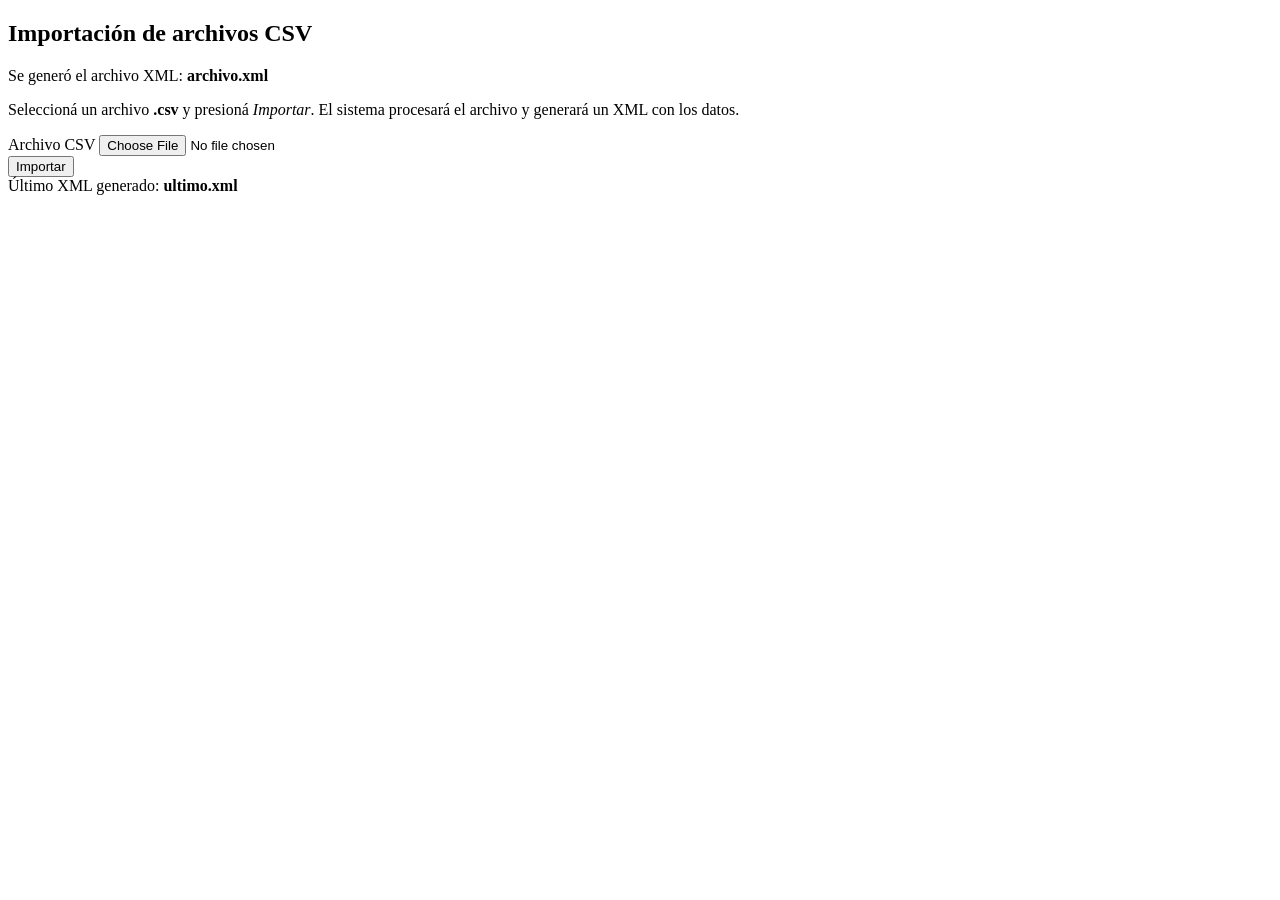
==== src/main/resources/templates/importacion/index.html @ d560c6c6 "Creandoo la primera app primeraaa" ====
<!DOCTYPE html>
<html lang="es" xmlns:th="http://www.thymeleaf.org">
<head th:replace="~{fragments/layout :: head('Importación CSV')}"></head>
<body>
<nav th:replace="~{fragments/layout :: navbar}"></nav>

<main class="container my-5">
    <div class="row justify-content-center">
        <div class="col-md-8 col-lg-7">

            <h2 class="mb-4 text-success-emphasis">
                <i class="bi bi-filetype-csv me-2"></i>Importación de archivos CSV
            </h2>

            <!-- Alertas de éxito / error -->
            <div th:replace="~{fragments/layout :: alertas}"></div>

            <!-- Mensaje con el XML recién generado -->
            <div th:if="${xmlGenerado}" class="alert alert-info shadow-sm">
                <i class="bi bi-file-earmark-code me-2"></i>
                Se generó el archivo XML: <strong th:text="${xmlGenerado}">archivo.xml</strong>
            </div>

            <div class="card shadow-sm">
                <div class="card-body">
                    <p class="text-muted">
                        Seleccioná un archivo <strong>.csv</strong> y presioná
                        <em>Importar</em>. El sistema procesará el archivo y generará
                        un XML con los datos.
                    </p>

                    <form th:action="@{/importacion}" method="post" enctype="multipart/form-data">
                        <div class="mb-3">
                            <label for="archivo" class="form-label">Archivo CSV</label>
                            <input type="file" class="form-control" id="archivo"
                                   name="archivo" accept=".csv" required>
                        </div>
                        <button type="submit" class="btn btn-success">
                            <i class="bi bi-upload me-1"></i>Importar
                        </button>
                    </form>
                </div>
            </div>

            <!-- Último XML generado (persistente entre importaciones) -->
            <div th:if="${ultimoXml}" class="mt-4 text-muted small">
                <i class="bi bi-clock-history me-1"></i>
                Último XML generado: <strong th:text="${ultimoXml}">ultimo.xml</strong>
            </div>

        </div>
    </div>
</main>

<footer th:replace="~{fragments/layout :: footer}"></footer>
<th:block th:replace="~{fragments/layout :: scripts}"></th:block>
</body>
</html>
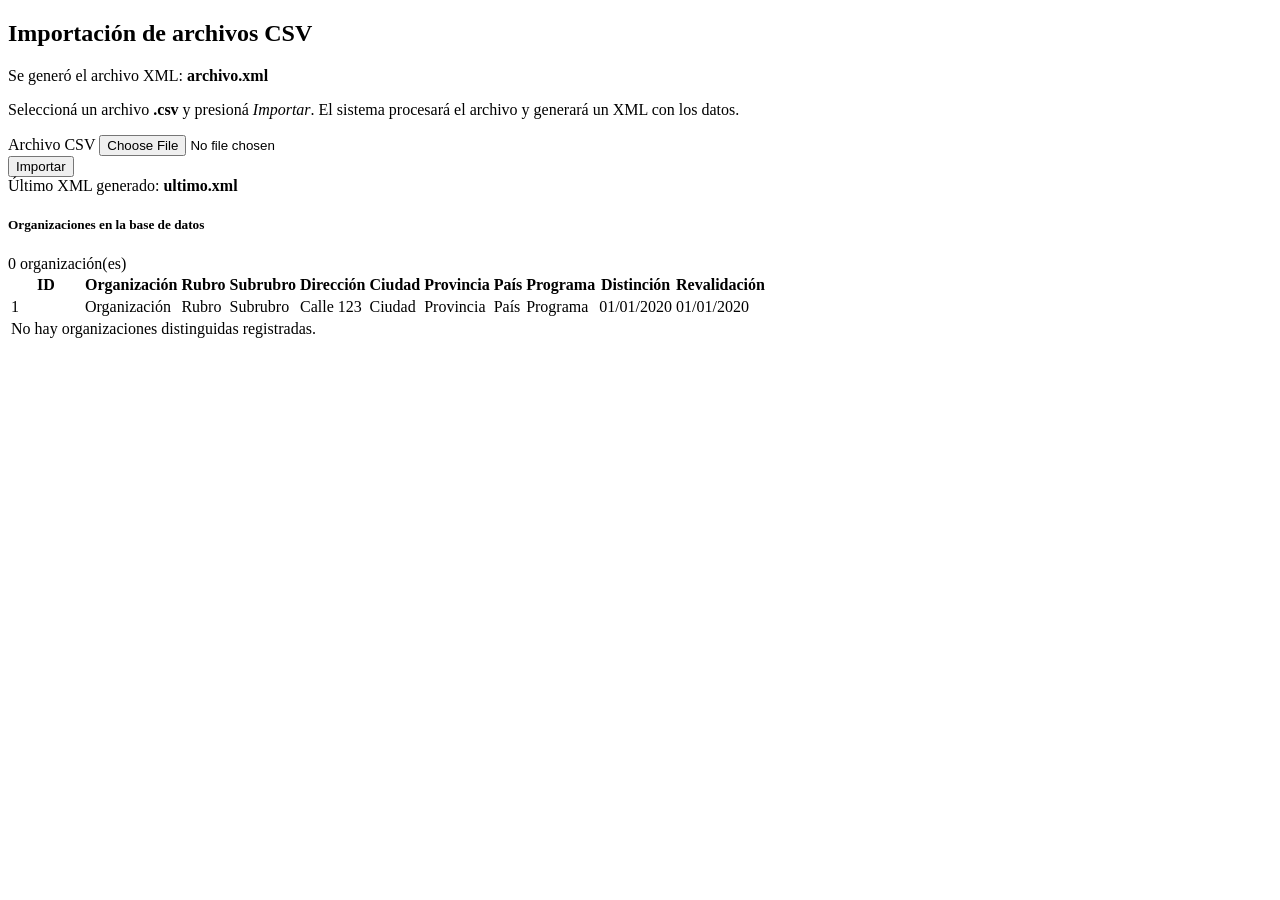
==== commit 137ce546: "Retoques" ====
--- a/src/main/resources/templates/importacion/index.html
+++ b/src/main/resources/templates/importacion/index.html
@@ -50,6 +50,59 @@
 
         </div>
     </div>
+
+    <!-- ===================== ORGANIZACIONES EN BASE ===================== -->
+    <div class="d-flex justify-content-between align-items-center mt-5 mb-2">
+        <h5 class="mb-0 text-success-emphasis">
+            <i class="bi bi-building me-2"></i>Organizaciones en la base de datos
+        </h5>
+        <span class="badge text-bg-success fs-6"
+              th:text="${#lists.size(organizaciones)} + ' organización(es)'">0 organización(es)</span>
+    </div>
+
+    <div class="card shadow-sm">
+        <div class="card-body">
+            <div class="table-responsive">
+                <table class="table table-hover table-striped align-middle mb-0">
+                    <thead class="table-success">
+                    <tr>
+                        <th scope="col" style="width: 70px;">ID</th>
+                        <th scope="col">Organización</th>
+                        <th scope="col">Rubro</th>
+                        <th scope="col">Subrubro</th>
+                        <th scope="col">Dirección</th>
+                        <th scope="col">Ciudad</th>
+                        <th scope="col">Provincia</th>
+                        <th scope="col">País</th>
+                        <th scope="col">Programa</th>
+                        <th scope="col">Distinción</th>
+                        <th scope="col">Revalidación</th>
+                    </tr>
+                    </thead>
+                    <tbody>
+                    <tr th:each="org : ${organizaciones}">
+                        <td th:text="${org.idOrganizacion}">1</td>
+                        <td th:text="${org.organizacion}">Organización</td>
+                        <td th:text="${org.rubro} ?: '-'">Rubro</td>
+                        <td th:text="${org.subrubro} ?: '-'">Subrubro</td>
+                        <td th:text="${(org.calle ?: '') + ' ' + (org.numero ?: '')}">Calle 123</td>
+                        <td th:text="${org.ciudad} ?: '-'">Ciudad</td>
+                        <td th:text="${org.provincia} ?: '-'">Provincia</td>
+                        <td th:text="${org.pais} ?: '-'">País</td>
+                        <td th:text="${org.programa} ?: '-'">Programa</td>
+                        <td th:text="${org.fechaDistincion != null} ? ${#temporals.format(org.fechaDistincion, 'dd/MM/yyyy')} : '-'">01/01/2020</td>
+                        <td th:text="${org.fechaRevalidacion != null} ? ${#temporals.format(org.fechaRevalidacion, 'dd/MM/yyyy')} : '-'">01/01/2020</td>
+                    </tr>
+                    <tr th:if="${#lists.isEmpty(organizaciones)}">
+                        <td colspan="11" class="text-center text-muted py-4">
+                            <i class="bi bi-inbox me-1"></i>No hay organizaciones distinguidas registradas.
+                        </td>
+                    </tr>
+                    </tbody>
+                </table>
+            </div>
+        </div>
+    </div>
 </main>
 
 <footer th:replace="~{fragments/layout :: footer}"></footer>
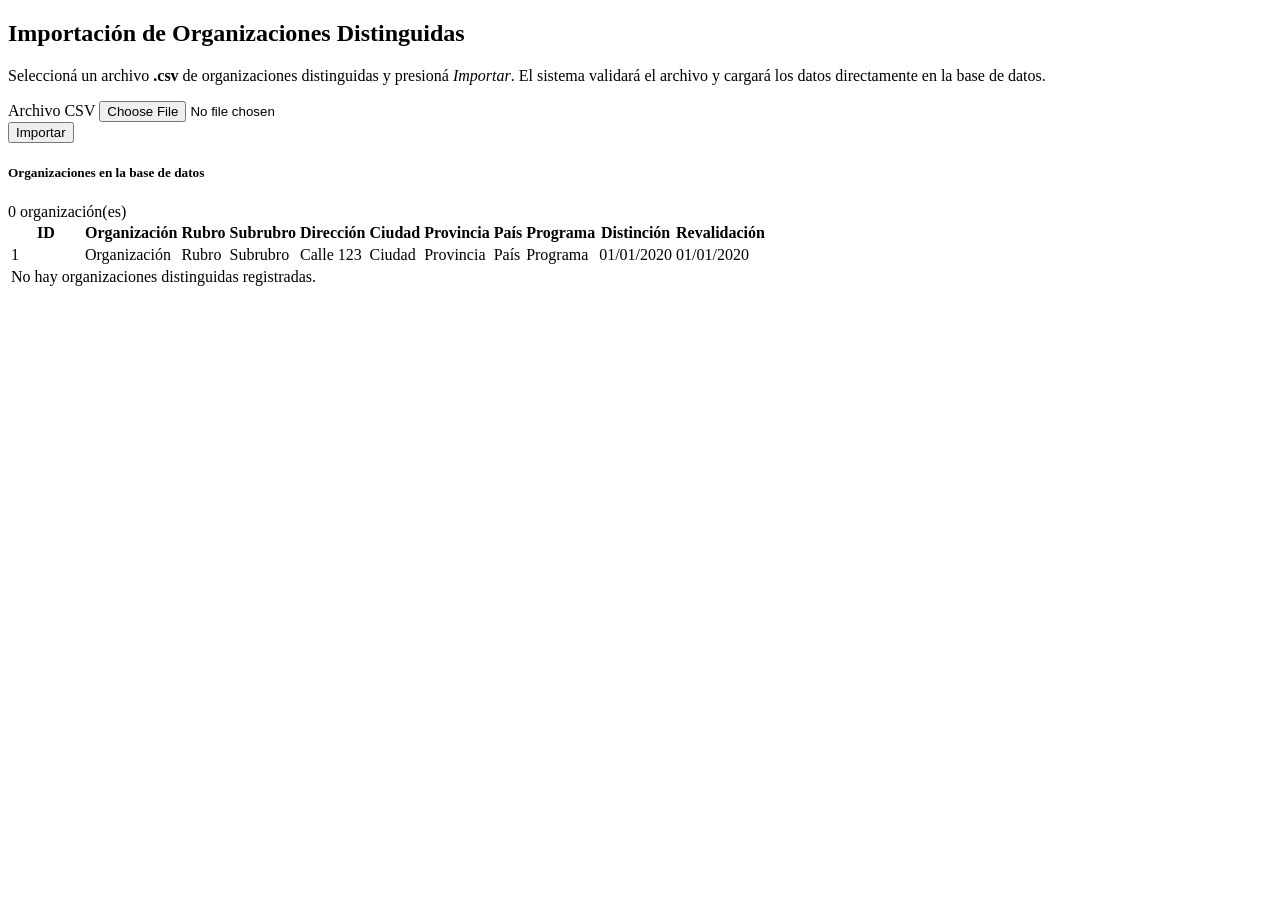
==== commit 425ea897: "Correccion de Improtaciones" ====
--- a/src/main/resources/templates/importacion/index.html
+++ b/src/main/resources/templates/importacion/index.html
@@ -9,24 +9,18 @@
         <div class="col-md-8 col-lg-7">
 
             <h2 class="mb-4 text-success-emphasis">
-                <i class="bi bi-filetype-csv me-2"></i>Importación de archivos CSV
+                <i class="bi bi-filetype-csv me-2"></i>Importación de Organizaciones Distinguidas
             </h2>
 
             <!-- Alertas de éxito / error -->
             <div th:replace="~{fragments/layout :: alertas}"></div>
 
-            <!-- Mensaje con el XML recién generado -->
-            <div th:if="${xmlGenerado}" class="alert alert-info shadow-sm">
-                <i class="bi bi-file-earmark-code me-2"></i>
-                Se generó el archivo XML: <strong th:text="${xmlGenerado}">archivo.xml</strong>
-            </div>
-
             <div class="card shadow-sm">
                 <div class="card-body">
                     <p class="text-muted">
-                        Seleccioná un archivo <strong>.csv</strong> y presioná
-                        <em>Importar</em>. El sistema procesará el archivo y generará
-                        un XML con los datos.
+                        Seleccioná un archivo <strong>.csv</strong> de organizaciones
+                        distinguidas y presioná <em>Importar</em>. El sistema validará
+                        el archivo y cargará los datos directamente en la base de datos.
                     </p>
 
                     <form th:action="@{/importacion}" method="post" enctype="multipart/form-data">
@@ -40,12 +34,6 @@
                         </button>
                     </form>
                 </div>
-            </div>
-
-            <!-- Último XML generado (persistente entre importaciones) -->
-            <div th:if="${ultimoXml}" class="mt-4 text-muted small">
-                <i class="bi bi-clock-history me-1"></i>
-                Último XML generado: <strong th:text="${ultimoXml}">ultimo.xml</strong>
             </div>
 
         </div>
